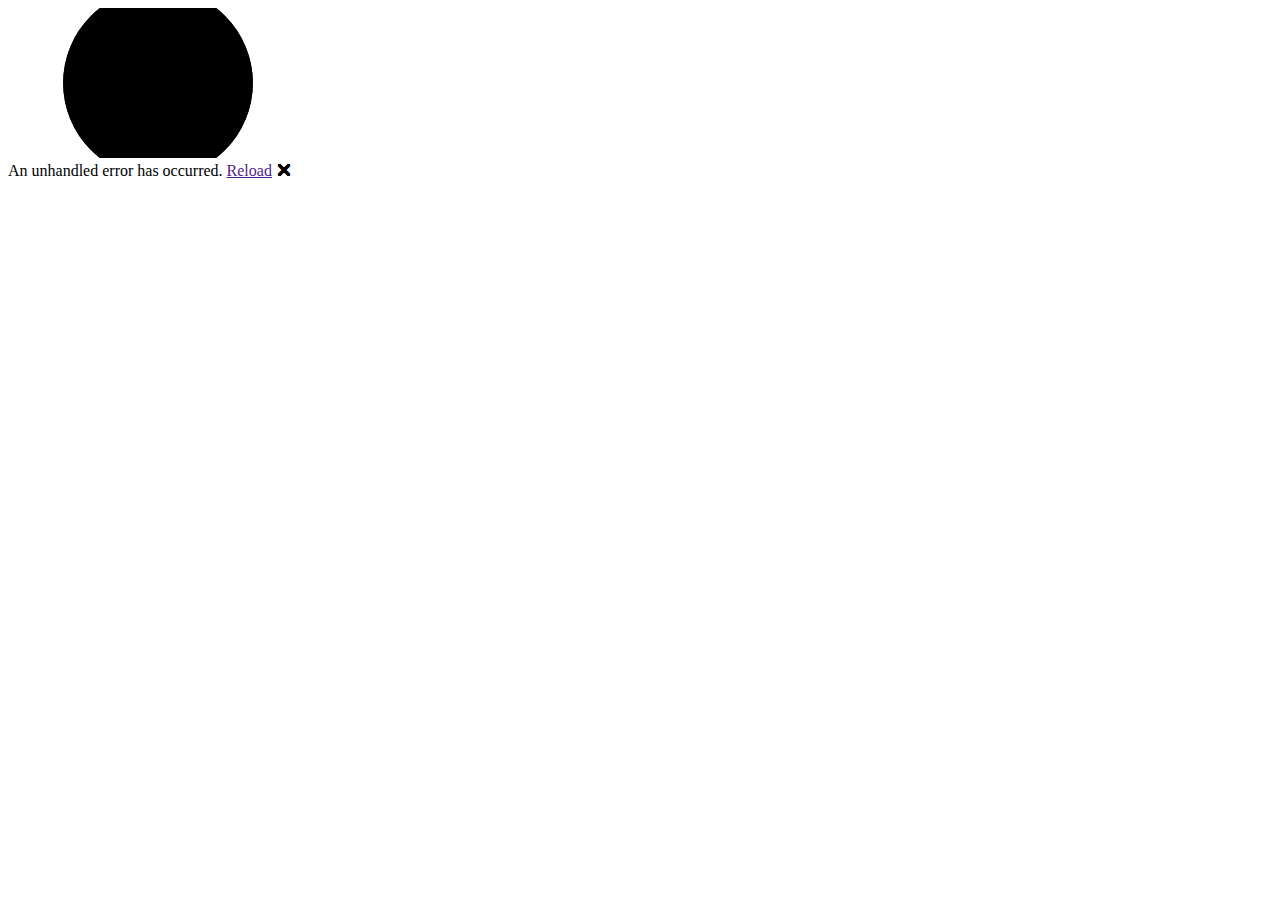
==== wwwroot/index.html @ d718db89 "init" ====
<!DOCTYPE html>
<html lang="en">

<head>
    <meta charset="utf-8" />
    <meta name="viewport" content="width=device-width, initial-scale=1.0" />
    <title>FrontEnd-Training</title>
    <base href="/" />
    <link rel="stylesheet" href="css/app.css" />
    <!-- If you add any scoped CSS files, uncomment the following to load them
    <link href="FrontEnd-Training.styles.css" rel="stylesheet" /> -->
</head>

<body>
    <div id="app">
        <svg class="loading-progress">
            <circle r="40%" cx="50%" cy="50%" />
            <circle r="40%" cx="50%" cy="50%" />
        </svg>
        <div class="loading-progress-text"></div>
    </div>

    <div id="blazor-error-ui">
        An unhandled error has occurred.
        <a href="" class="reload">Reload</a>
        <a class="dismiss">🗙</a>
    </div>
    <script src="_framework/blazor.webassembly.js"></script>
</body>

</html>
---- wwwroot/css/app.css ----
.valid.modified:not([type=checkbox]) {
    outline: 1px solid #26b050;
}

.invalid {
    outline: 1px solid red;
}

.validation-message {
    color: red;
}

#blazor-error-ui {
    background: lightyellow;
    bottom: 0;
    box-shadow: 0 -1px 2px rgba(0, 0, 0, 0.2);
    display: none;
    left: 0;
    padding: 0.6rem 1.25rem 0.7rem 1.25rem;
    position: fixed;
    width: 100%;
    z-index: 1000;
}

    #blazor-error-ui .dismiss {
        cursor: pointer;
        position: absolute;
        right: 0.75rem;
        top: 0.5rem;
    }

.blazor-error-boundary {
    background: url([data-uri]) no-repeat 1rem/1.8rem, #b32121;
    padding: 1rem 1rem 1rem 3.7rem;
    color: white;
}

    .blazor-error-boundary::after {
        content: "An error has occurred."
    }

.loading-progress {
    position: relative;
    display: block;
    width: 8rem;
    height: 8rem;
    margin: 20vh auto 1rem auto;
}

    .loading-progress circle {
        fill: none;
        stroke: #e0e0e0;
        stroke-width: 0.6rem;
        transform-origin: 50% 50%;
        transform: rotate(-90deg);
    }

        .loading-progress circle:last-child {
            stroke: #1b6ec2;
            stroke-dasharray: calc(3.141 * var(--blazor-load-percentage, 0%) * 0.8), 500%;
            transition: stroke-dasharray 0.05s ease-in-out;
        }

.loading-progress-text {
    position: absolute;
    text-align: center;
    font-weight: bold;
    inset: calc(20vh + 3.25rem) 0 auto 0.2rem;
}

    .loading-progress-text:after {
        content: var(--blazor-load-percentage-text, "Loading");
    }

code {
    color: #c02d76;
}
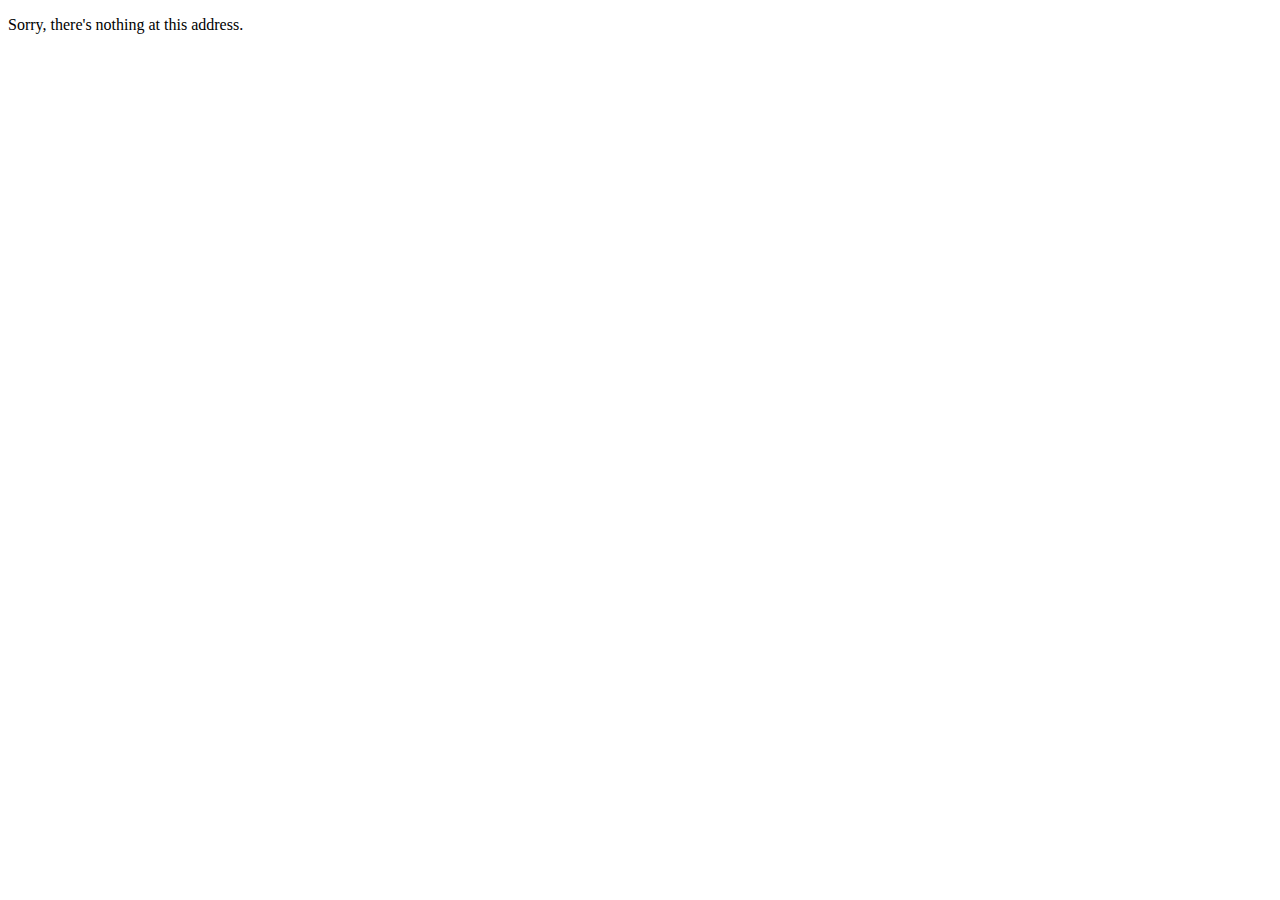
==== commit 18ae5f88: "." ====
--- a/wwwroot/index.html
+++ b/wwwroot/index.html
@@ -7,6 +7,8 @@
     <title>FrontEnd-Training</title>
     <base href="/" />
     <link rel="stylesheet" href="css/app.css" />
+    <link href="FrontEnd-Training.styles.css" rel="stylesheet">
+
     <!-- If you add any scoped CSS files, uncomment the following to load them
     <link href="FrontEnd-Training.styles.css" rel="stylesheet" /> -->
 </head>
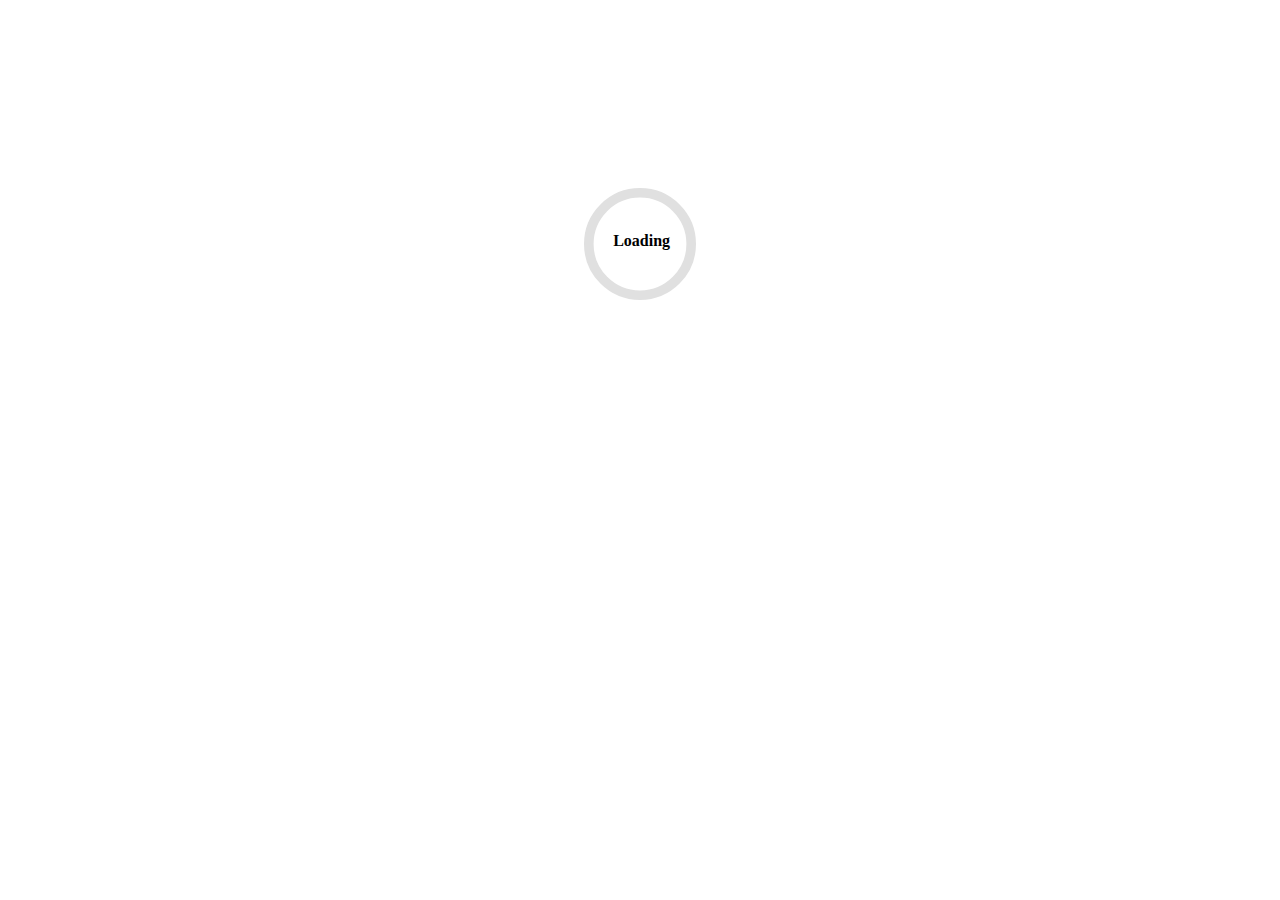
==== commit b5b03c64: "added JS" ====
--- a/wwwroot/index.html
+++ b/wwwroot/index.html
@@ -8,7 +8,17 @@
     <base href="/" />
     <link rel="stylesheet" href="css/app.css" />
     <link href="FrontEnd-Training.styles.css" rel="stylesheet">
-
+    <script>
+        var path = window.location.pathname.split('/');
+        var base = document.getElementsByTagName('base')[0];
+        if (window.location.host.includes('localhost')) {
+            base.setAttribute('href', '/');
+        } else if (path.length > 2) {
+            base.setAttribute('href', '/' + path[1] + '/');
+        } else if (path[path.length - 1].length != 0) {
+            window.location.replace(window.location.origin + window.location.pathname + '/' + window.location.search);
+        }
+    </script>
     <!-- If you add any scoped CSS files, uncomment the following to load them
     <link href="FrontEnd-Training.styles.css" rel="stylesheet" /> -->
 </head>
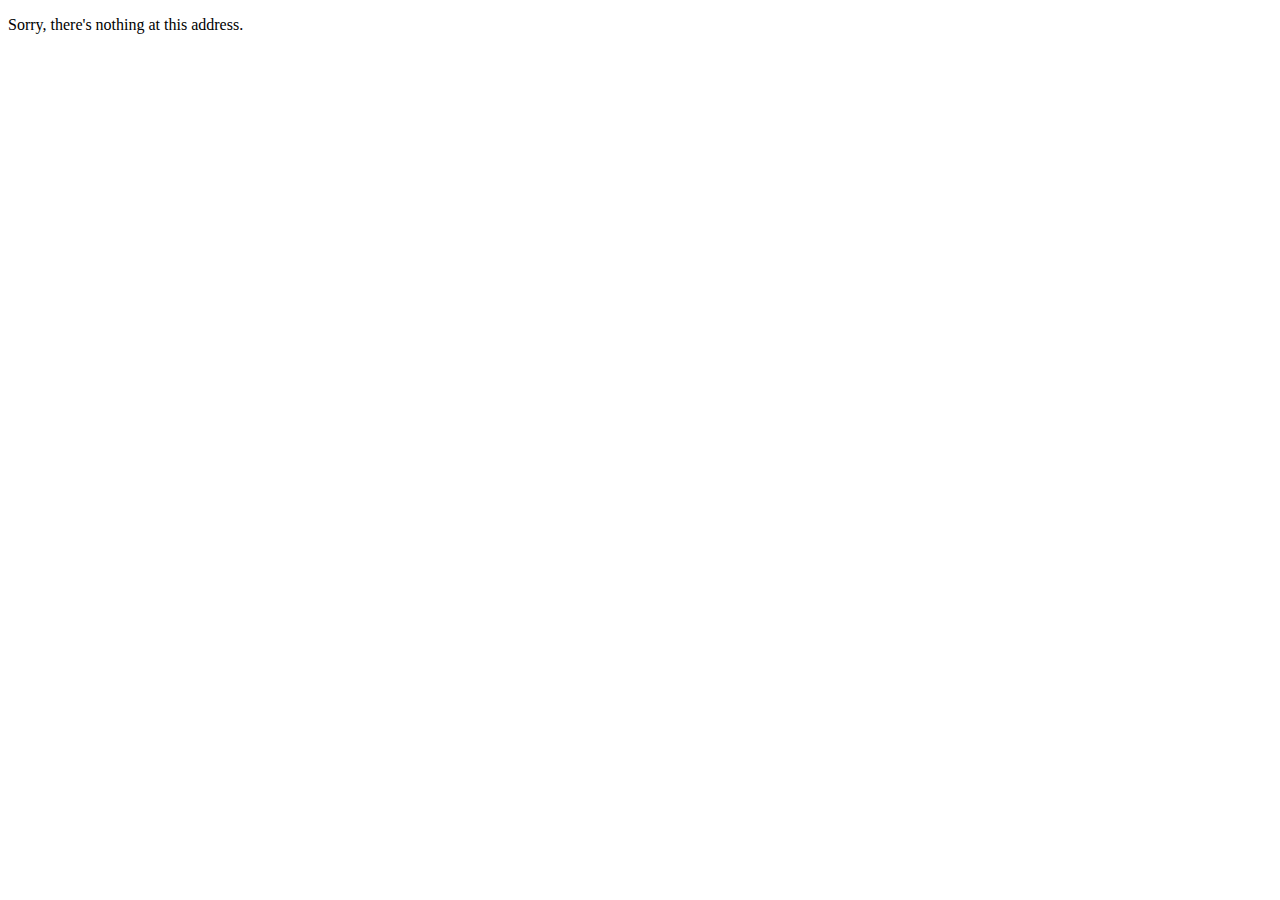
==== commit ca842602: "." ====
--- a/wwwroot/index.html
+++ b/wwwroot/index.html
@@ -8,17 +8,6 @@
     <base href="/" />
     <link rel="stylesheet" href="css/app.css" />
     <link href="FrontEnd-Training.styles.css" rel="stylesheet">
-    <script>
-        var path = window.location.pathname.split('/');
-        var base = document.getElementsByTagName('base')[0];
-        if (window.location.host.includes('localhost')) {
-            base.setAttribute('href', '/');
-        } else if (path.length > 2) {
-            base.setAttribute('href', '/' + path[1] + '/');
-        } else if (path[path.length - 1].length != 0) {
-            window.location.replace(window.location.origin + window.location.pathname + '/' + window.location.search);
-        }
-    </script>
     <!-- If you add any scoped CSS files, uncomment the following to load them
     <link href="FrontEnd-Training.styles.css" rel="stylesheet" /> -->
 </head>
